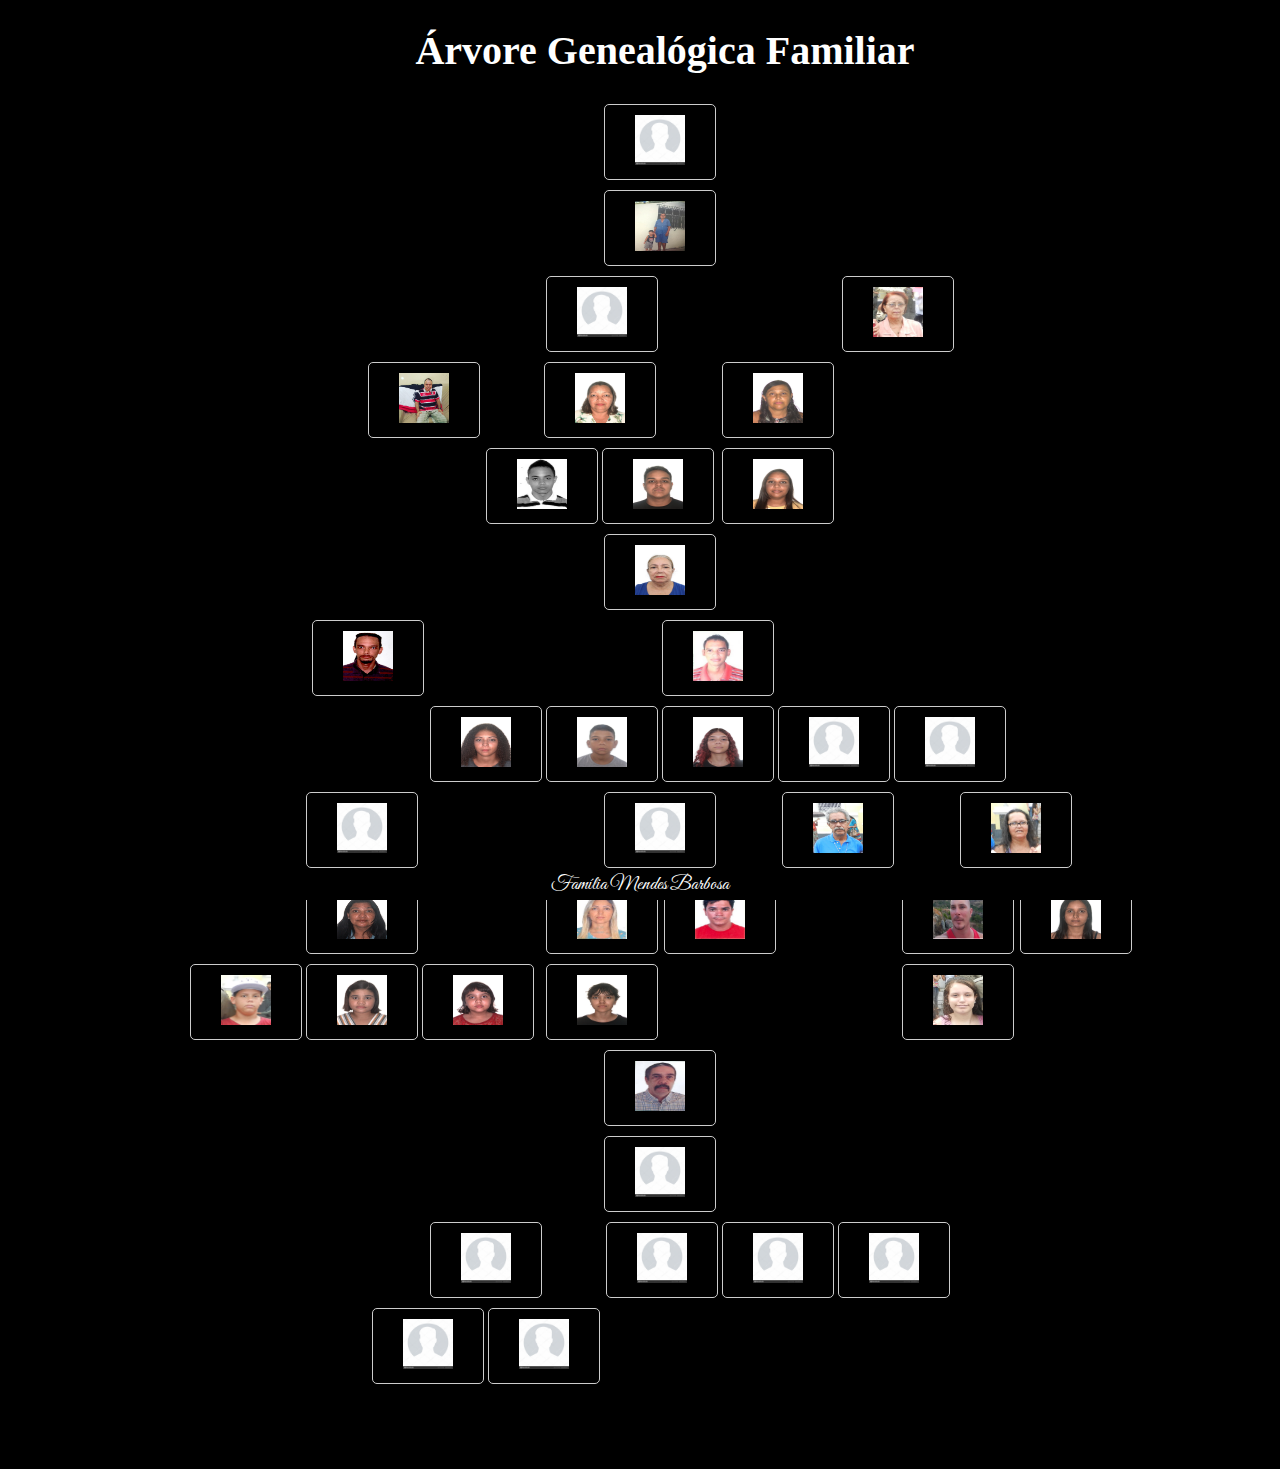
==== arvore.html @ 37d42b88 "atual foto jefferson" ====
<!DOCTYPE html>
<html lang="pt-BR">
<head>
    <meta charset="UTF-8">
    <meta name="viewport" content="width=device-width, initial-scale=1.0">
    <title>Árvore Genealógica Familiar</title>
    <link rel="stylesheet" href="style.css">
    
    <link rel="preconnect" href="https://fonts.googleapis.com">
    <link rel="preconnect" href="https://fonts.gstatic.com" crossorigin>
    <link href="https://fonts.googleapis.com/css2?family=Great+Vibes&display=swap" rel="stylesheet">
</head>
<body>
    <h1>Árvore Genealógica Familiar</h1>
    <div class="container">
        <div class="tree">
            <ul>
                <li>
                    <a href="#"><img class="foto" src="img/fotos/perfil.jpg" alt="Laurinda Maria de Lima" /></a>
                    <ul>
                        <li>
                            <a href="#"><img class="foto" src="img/fotos/jovita.jpg" alt="Jovita Maria Barbosa" /></a>
                            <ul class="horizontal">
                                <li>
                                    <a href="#"><img class="foto" src="img/fotos/perfil.jpg" alt="Jaime Mendes Barbosa" /></a>
                                    <ul>
                                        <li>
                                            <a href="#"><img class="foto" src="img/fotos/jefferson.jpeg" alt="Jefferson Mendes Barbosa" /></a>
                                        </li>
                                        <li>
                                            <a href="#"><img class="foto" src="img/fotos/jeanne.jpeg" alt="Jeanne Cícera Mendes Barbosa" /></a>
                                            <ul>
                                                <li><a href="#"><img class="foto" src="img/fotos/ithalo.jpeg" alt="Ithalo Jean Barbosa Valentim" /></a></li>
                                                <li><a href="#"><img class="foto" src="img/fotos/igor.jpeg" alt="Igor Ruan Barbosa Valentim" /></a></li>
                                            </ul>
                                        </li>
                                        <li>
                                            <a href="#"><img class="foto" src="img/fotos/roseanne.jpeg" alt="Roseanne Mendes Barbosa" /></a>
                                            <ul>
                                                <li><a href="#"><img class="foto" src="img/fotos/sabrinna.jpeg" alt="Sabrina Carréra Mendes" /></a></li>
                                            </ul>
                                        </li>
                                    </ul>
                                </li>
                                <li>
                                    <a href="#"><img class="foto" src="img/fotos/maria.jpg" alt="Maria José Mendes Barbosa" /></a>
                                </li>
                                <li>
                                    <a href="#"><img class="foto" src="img/fotos/joselia.jpeg" alt="Josélia Maria Barbosa da Silva" /></a>
                                    <ul>
                                        <li><a href="#"><img class="foto" src="img/fotos/silvaiv.jpeg" alt="José Francisco da Silva IV" /></a></li>
                                        <li>
                                            <a href="#"><img class="foto" src="img/fotos/dennizard.jpg" alt="Denyzard Francisco Barbosa da Silva" /></a>
                                            <ul>
                                                <li><a href="#"><img class="foto" src="img/fotos/nicole.jpeg" alt="Maria Nicolle Gabrielly Borges Barbosa" /></a></li>
                                                <li><a href="#"><img class="foto" src="img/fotos/nicolas.jpeg" alt="Nicollas Henrique Borges Barbosa" /></a></li>
                                                <li><a href="#"><img class="foto" src="img/fotos/heloysa.jpeg" alt="Maria Heloysa Borges Barbosa" /></a></li>
                                                <li><a href="#"><img class="foto" src="img/fotos/perfil.jpg" alt="Davi" /></a></li>
                                                <li><a href="#"><img class="foto" src="img/fotos/perfil.jpg" alt="Filho" /></a></li>
                                            </ul>
                                        </li>
                                    </ul>
                                </li>
                                <li>
                                    <a href="#"><img class="foto" src="img/fotos/perfil.jpg" alt="José Mendes Barbosa (Duda)" /></a>
                                    <ul>
                                        <li>
                                            <a href="#"><img class="foto" src="img/fotos/jaciara.jpeg" alt="Jaciara Mendes Barbosa" /></a>
                                            <ul>
                                                <li><a href="#"><img class="foto" src="img/fotos/joao.jpg" alt="João Vinícius Mendes de Macedo" /></a></li>
                                                <li><a href="#"><img class="foto" src="img/fotos/johanna.jpeg" alt="Johanna Mendes de Macêdo" /></a></li>
                                                <li><a href="#"><img class="foto" src="img/fotos/julianne.jpeg" alt="Julianne Hadassa Mendes de Macêdo" /></a></li>
                                            </ul>
                                        </li>
                                    </ul>
                                </li>
                                <li>
                                    <a href="#"><img class="foto" src="img/fotos/perfil.jpg" alt="Maurício Mendes Barbosa" /></a>
                                    <ul>
                                        <li>
                                            <a href="#"><img class="foto" src="img/fotos/marilia.jpg" alt="Marilia Gabriela de Oliveira Barbosa" /></a>
                                            <ul>
                                                <li><a href="#"><img class="foto" src="img/fotos/gabrielly.jpeg" alt="Gabrielle Barbosa de Menezes" /></a></li>
                                            </ul>
                                        </li>
                                        <li><a href="#"><img class="foto" src="img/fotos/mauriciojr.jpg" alt="Mauricio Mendes Barbosa Júnior" /></a></li>
                                    </ul>
                                </li>
                                <li>
                                    <a href="#"><img class="foto" src="img/fotos/oscar.jpg" alt="José Oscar Mendes Barbosa" /></a>
                                </li>
                                <li>
                                    <a href="#"><img class="foto" src="img/fotos/rosinete.jpg" alt="Rosinete Mendes Barbosa" /></a>
                                    <ul>
                                        <li>
                                            <a href="#"><img class="foto" src="img/fotos/rainer.jpg" alt="Rainer Barbosa" /></a>
                                            <ul>
                                                <li><a href="#"><img class="foto" src="img/fotos/jhennifer.jpg" alt="Jhennifer Leal Barbosa" /></a></li>
                                            </ul>
                                        </li>
                                        <li><a href="#"><img class="foto" src="img/fotos/marina.jpeg" alt="Marina Rosa Barbosa" /></a></li>
                                    </ul>
                                </li>
                                <li>
                                    <a href="#"><img class='foto' src="img/fotos/tiojorge.jpeg" alt="Jorge Luiz Mendes Barbosa" width="80" height="80" /></a>
                                </li>
                            </ul>
                        </li>
                        <li>
                            <a href="#"><img class="foto" src="img/fotos/perfil.jpg" alt="Tia Deca" /></a>
                            <ul>
                                <li>
                                    <a href="#"><img class="foto" src="img/fotos/perfil.jpg" alt="Tereza" /></a>
                                    <ul>
                                        <li><a href="#"><img class="foto" src="img/fotos/perfil.jpg" alt="Bruno" /></a></li>
                                        <li><a href="#"><img class="foto" src="img/fotos/perfil.jpg" alt="Humberto (Beto)" /></a></li>
                                    </ul>
                                </li>
                                <li><a href="#"><img class="foto" src="img/fotos/perfil.jpg" alt="Fernando" /></a></li>
                                <li><a href="#"><img class="foto" src="img/fotos/perfil.jpg" alt="Glória" /></a></li>
                                <li><a href="#"><img class="foto" src="img/fotos/perfil.jpg" alt="Daniel" /></a></li>
                            </ul>
                        </li>
                    </ul>
                </li>
            </ul>
        </div>
    </div>
    <footer class="footer">
        <a href="index.html" class="link-branco">Família Mendes Barbosa</a>
    </footer>
    <script src="script.js" defer></script>
</body>
</html>
---- style.css ----
body {
    font-family: monospace;
    background-color: #000000;
    color: #FFFFFF; /* Mantido branco para melhor legibilidade */
    background-image: url("img/tecnology.jpg");
    background-size: cover;
    background-position: center;
    background-repeat: no-repeat;
    text-align: center;
    font-size: 20px;
    margin: 0;
    padding: 0;
}

.container {
    margin: 100px;
    margin-top: 5px;
  
}

h1 {
    font-family: Cambria, Georgia, serif;
    color: #ffffff; /* Mantido branco para melhor legibilidade */
    margin-bottom: 10px;
    margin-left: 50px;
}

.tree {
    display: flex;
    justify-content: center;
    flex-direction: column; 
    align-items: center; 
    width: 100%; 
    overflow-x: auto; 
    max-width: 100%;  /* Permitir rolagem vertical */
}

.tree ul {
    padding-top: 10px;
    position: relative;
    transition: all 0.5s;
    font-size: 0.8em;
    width: auto; /* Permitir que a largura se ajuste ao conteúdo */
    margin: 0; /* Remover margens da lista */
    display: flex; /* Mudar para flex para alinhar horizontalmente */
    flex-wrap: wrap; /* Permitir que itens quebrem para a próxima linha, se necessário */
    justify-content: center; /* Centralizar os itens */
}

.tree li {
    text-align: center;
    list-style-type: none;
    position: relative;
    padding: 10px 2px 0 2px;
    transition: all 0.5s;
    cursor: pointer;
    white-space: nowrap; /* Permitir que o texto não quebre em várias linhas */
    width: auto; /* Permitir que a largura se ajuste ao conteúdo */
}

.tree li ul {
    display: none; /* Esconder filhos inicialmente */
    padding: 0; /* Remover padding dos filhos */
    margin: 0; /* Remover margens dos filhos */
    display: flex; /* Manter os filhos sempre na horizontal */
    flex-direction: row; /* Forçar exibição na horizontal */
}

.tree li a {
    border: 1px solid #ccc;
    padding: 10px 15px; /* Aumentado o padding para mais espaço */
    text-decoration: none;
    color: #050505c2; /* Texto mais escuro */
   
    display: inline-block; /* Permitir que o texto ocupe o espaço corretamente */
    border-radius: 5px;
    transition: all 0.5s;
    font-size: 14px; /* Aumentado para um tamanho mais legível */
    white-space: nowrap; /* Permitir que o texto não quebre em várias linhas */
    min-width: 80px; /* Definir uma largura mínima para os links */
}

.tree li a:hover {
    border: 1px solid #94c0d6;
    color: #94c0d6;
}

/* Estilo específico para os filhos de Jovita */
.tree li a:hover + ul {
    display: flex; 
    justify-content: center;
    padding: 0;
    flex-direction: row; /* Manter na horizontal ao clicar */
}

/* Responsividade */
@media (max-width: 768px) {
    body {
        font-size: 14px;
    }

    h1 {
        font-size: 24px;
        margin-bottom: 10px;
    }

    .tree {
        flex-direction: column;
        align-items: center;
    }

    .tree ul {
        font-size: 1em;
        padding: 0;
    }

    .tree li {
        display: block;
        padding: 5px;
        white-space: normal; /* Permitir que os nomes quebrem para várias linhas */
    }

    .tree li a {
        font-size: 12px;
        padding: 3px 6px;
        white-space: normal; /* Permitir que o texto quebre em várias linhas */
        min-width: auto; /* Ajustar a largura mínima para melhor visualização em mobile */
    }
}

.footer {
    font-family: "Great Vibes", cursive;
    font-size: 20px;
    position: fixed;
    bottom: 0;
    left: 0;
    width: 100%;
    background-color: #000000;
    color: white;
    text-align: center;
    padding: 3px 0;
}

.foto {
    width: 50px; /* Tamanho inicial */
    height: 50px;
    transition: transform 0.3s ease; /* Efeito suave ao aumentar */
}

.foto:hover {
    transform: scale(1.5); /* Aumenta 50% quando o mouse passa por cima */
}
.link-branco {
    color: white;
    text-decoration: none; /* Remove o sublinhado */
}
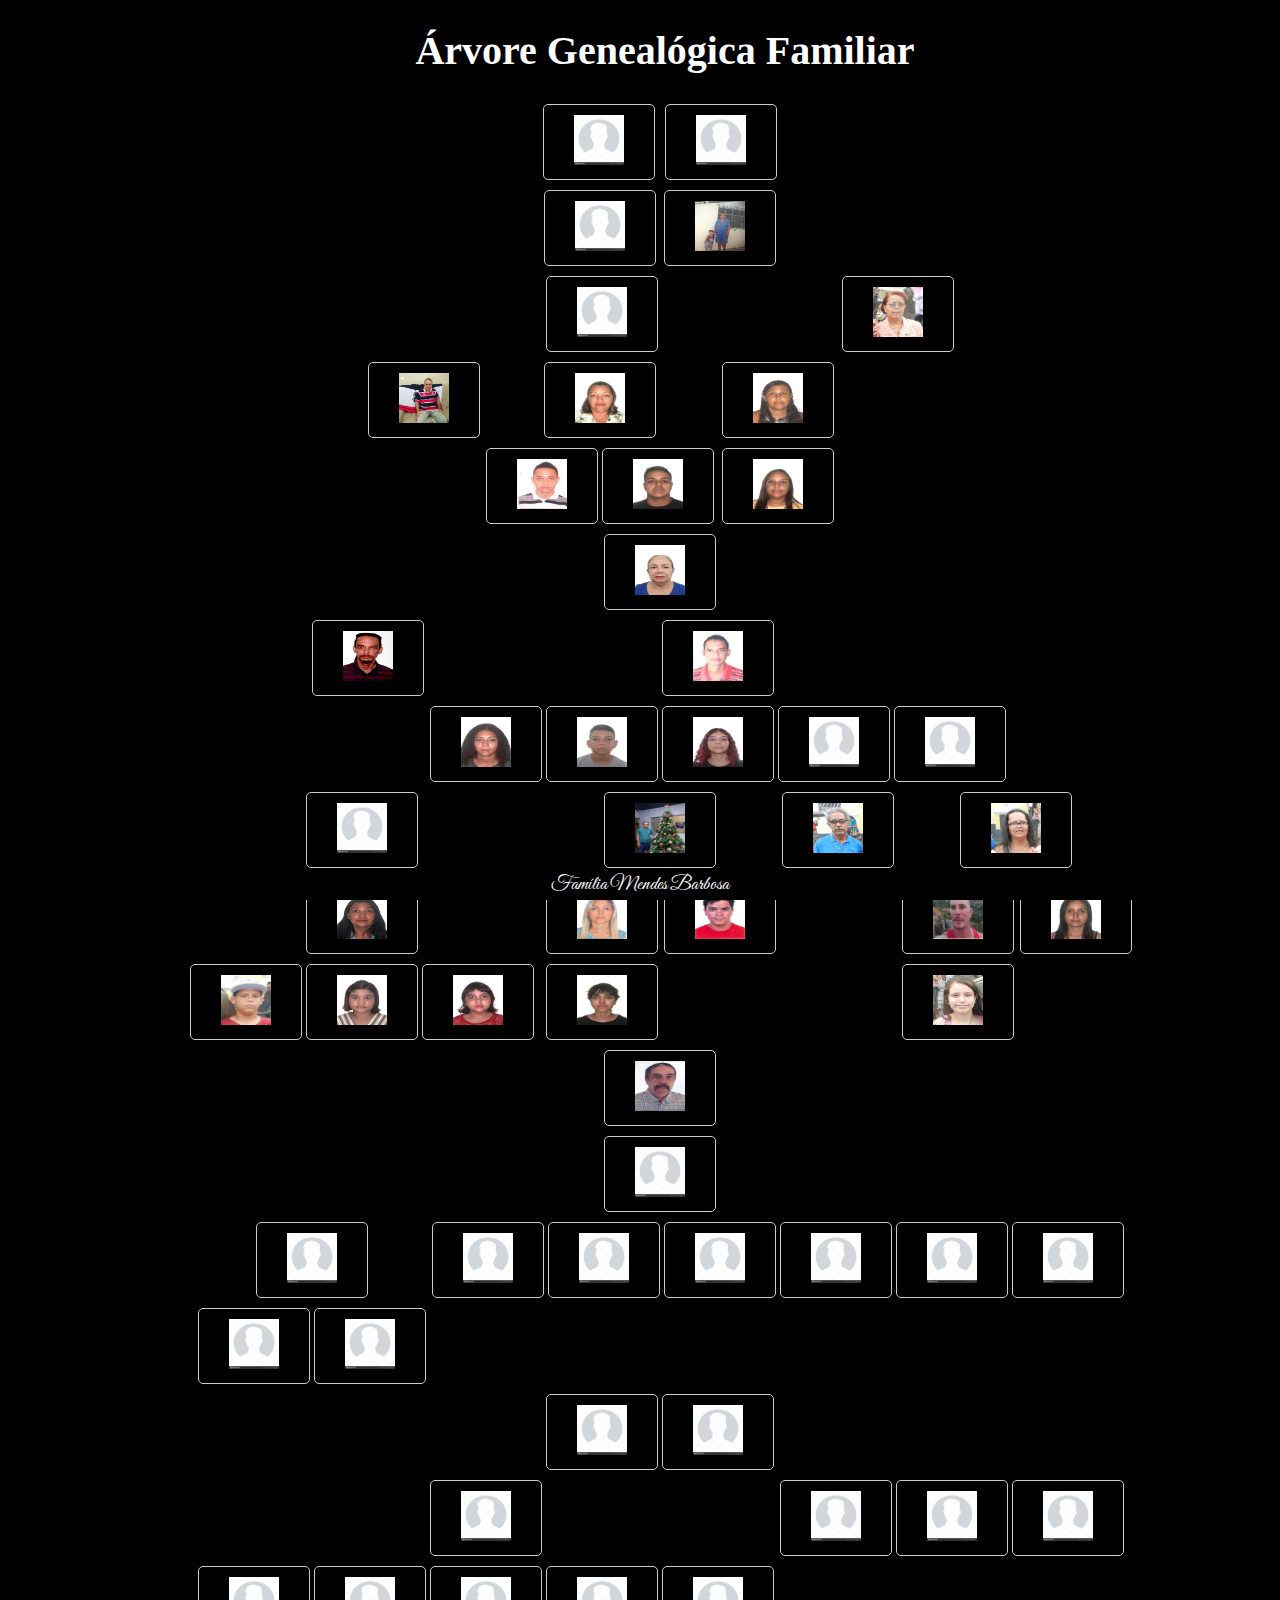
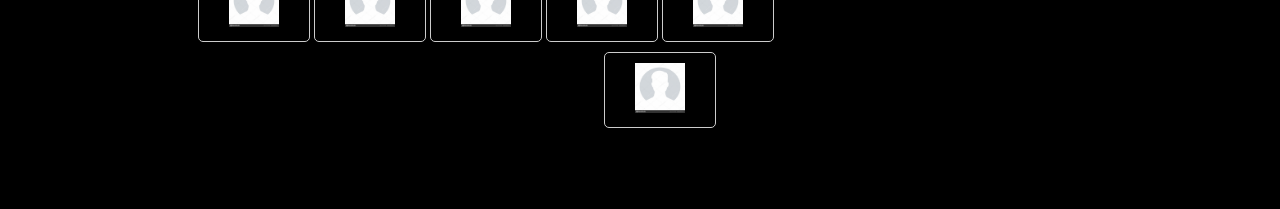
==== commit 2a319d76: "novas atualizacoes" ====
--- a/arvore.html
+++ b/arvore.html
@@ -16,9 +16,12 @@
         <div class="tree">
             <ul>
                 <li>
+                    <a href="#"><img class="foto" src="img/fotos/perfil.jpg" alt="João Antônio de Lima" /></a>
                     <a href="#"><img class="foto" src="img/fotos/perfil.jpg" alt="Laurinda Maria de Lima" /></a>
                     <ul>
+                        
                         <li>
+                            <a href="zemendes.html"><img class="foto" src="img/fotos/perfil.jpg" alt="José Mendes Barbosa" /></a>
                             <a href="#"><img class="foto" src="img/fotos/jovita.jpg" alt="Jovita Maria Barbosa" /></a>
                             <ul class="horizontal">
                                 <li>
@@ -43,7 +46,7 @@
                                     </ul>
                                 </li>
                                 <li>
-                                    <a href="#"><img class="foto" src="img/fotos/maria.jpg" alt="Maria José Mendes Barbosa" /></a>
+                                    <a href="#"><img class="foto" src="img/fotos/maria.jpg" alt="Maria José Mendes Barbosa (Dedinha)" /></a>
                                 </li>
                                 <li>
                                     <a href="#"><img class="foto" src="img/fotos/joselia.jpeg" alt="Josélia Maria Barbosa da Silva" /></a>
@@ -62,7 +65,7 @@
                                     </ul>
                                 </li>
                                 <li>
-                                    <a href="#"><img class="foto" src="img/fotos/perfil.jpg" alt="José Mendes Barbosa (Duda)" /></a>
+                                    <a href="#"><img class="foto" src="img/fotos/perfil.jpg" alt="José Mendes Barbosa Filho (Duda)" /></a>
                                     <ul>
                                         <li>
                                             <a href="#"><img class="foto" src="img/fotos/jaciara.jpeg" alt="Jaciara Mendes Barbosa" /></a>
@@ -75,7 +78,7 @@
                                     </ul>
                                 </li>
                                 <li>
-                                    <a href="#"><img class="foto" src="img/fotos/perfil.jpg" alt="Maurício Mendes Barbosa" /></a>
+                                    <a href="#"><img class="foto" src="img/fotos/mauricio.jpeg" alt="Maurício Mendes Barbosa" /></a>
                                     <ul>
                                         <li>
                                             <a href="#"><img class="foto" src="img/fotos/marilia.jpg" alt="Marilia Gabriela de Oliveira Barbosa" /></a>
@@ -90,7 +93,7 @@
                                     <a href="#"><img class="foto" src="img/fotos/oscar.jpg" alt="José Oscar Mendes Barbosa" /></a>
                                 </li>
                                 <li>
-                                    <a href="#"><img class="foto" src="img/fotos/rosinete.jpg" alt="Rosinete Mendes Barbosa" /></a>
+                                    <a href="#"><img class="foto" src="img/fotos/rosinete.jpg" alt="Rosinete Mendes Barbosa (Rosa)" /></a>
                                     <ul>
                                         <li>
                                             <a href="#"><img class="foto" src="img/fotos/rainer.jpg" alt="Rainer Barbosa" /></a>
@@ -117,9 +120,37 @@
                                     </ul>
                                 </li>
                                 <li><a href="#"><img class="foto" src="img/fotos/perfil.jpg" alt="Fernando" /></a></li>
+                                <li><a href="#"><img class="foto" src="img/fotos/perfil.jpg" alt="Ana" /></a></li>
+                                <li><a href="#"><img class="foto" src="img/fotos/perfil.jpg" alt="Rosa" /></a></li>
                                 <li><a href="#"><img class="foto" src="img/fotos/perfil.jpg" alt="Glória" /></a></li>
+                                <li><a href="#"><img class="foto" src="img/fotos/perfil.jpg" alt="Lêda"/></a></li>
+                                <li><a href="#"><img class="foto" src="img/fotos/perfil.jpg" alt="Cláudio"/></a></li>
+                                <li><a href="#"><img class="foto" src="img/fotos/perfil.jpg" alt="Deise"/></a></li>
                                 <li><a href="#"><img class="foto" src="img/fotos/perfil.jpg" alt="Daniel" /></a></li>
                             </ul>
+                        </li>
+                        <li>
+                            <a href="#"><img class="foto" src="img/fotos/perfil.jpg" alt="José Antônio" /></a>
+                            <ul>
+                                <li><a href="#"><img class="foto" src="img/fotos/perfil.jpg" alt="Guga" /></a></li>
+                                <li><a href="#"><img class="foto" src="img/fotos/perfil.jpg" alt="Lêga" /></a></li>
+                                <li><a href="#"><img class="foto" src="img/fotos/perfil.jpg" alt="Márcia" /></a></li>
+                                <li><a href="#"><img class="foto" src="img/fotos/perfil.jpg" alt="Mércia" /></a></li>
+                                <li><a href="#"><img class="foto" src="img/fotos/perfil.jpg" alt="Nioso" /></a></li>
+                                
+                            </ul>
+                        </li>
+                        <li>
+                            <a href="#"><img class="foto" src="img/fotos/perfil.jpg" alt="Joaquim" /></a>
+                        </li>
+                        <li>
+                            <a href="#"><img class="foto" src="img/fotos/perfil.jpg" alt="Irene" /></a>
+                        </li>
+                        <li>
+                            <a href="#"><img class="foto" src="img/fotos/perfil.jpg" alt="Bila" /></a>
+                        </li>
+                        <li>
+                            <a href="#"><img class="foto" src="img/fotos/perfil.jpg" alt="Biuzinha" /></a>
                         </li>
                     </ul>
                 </li>
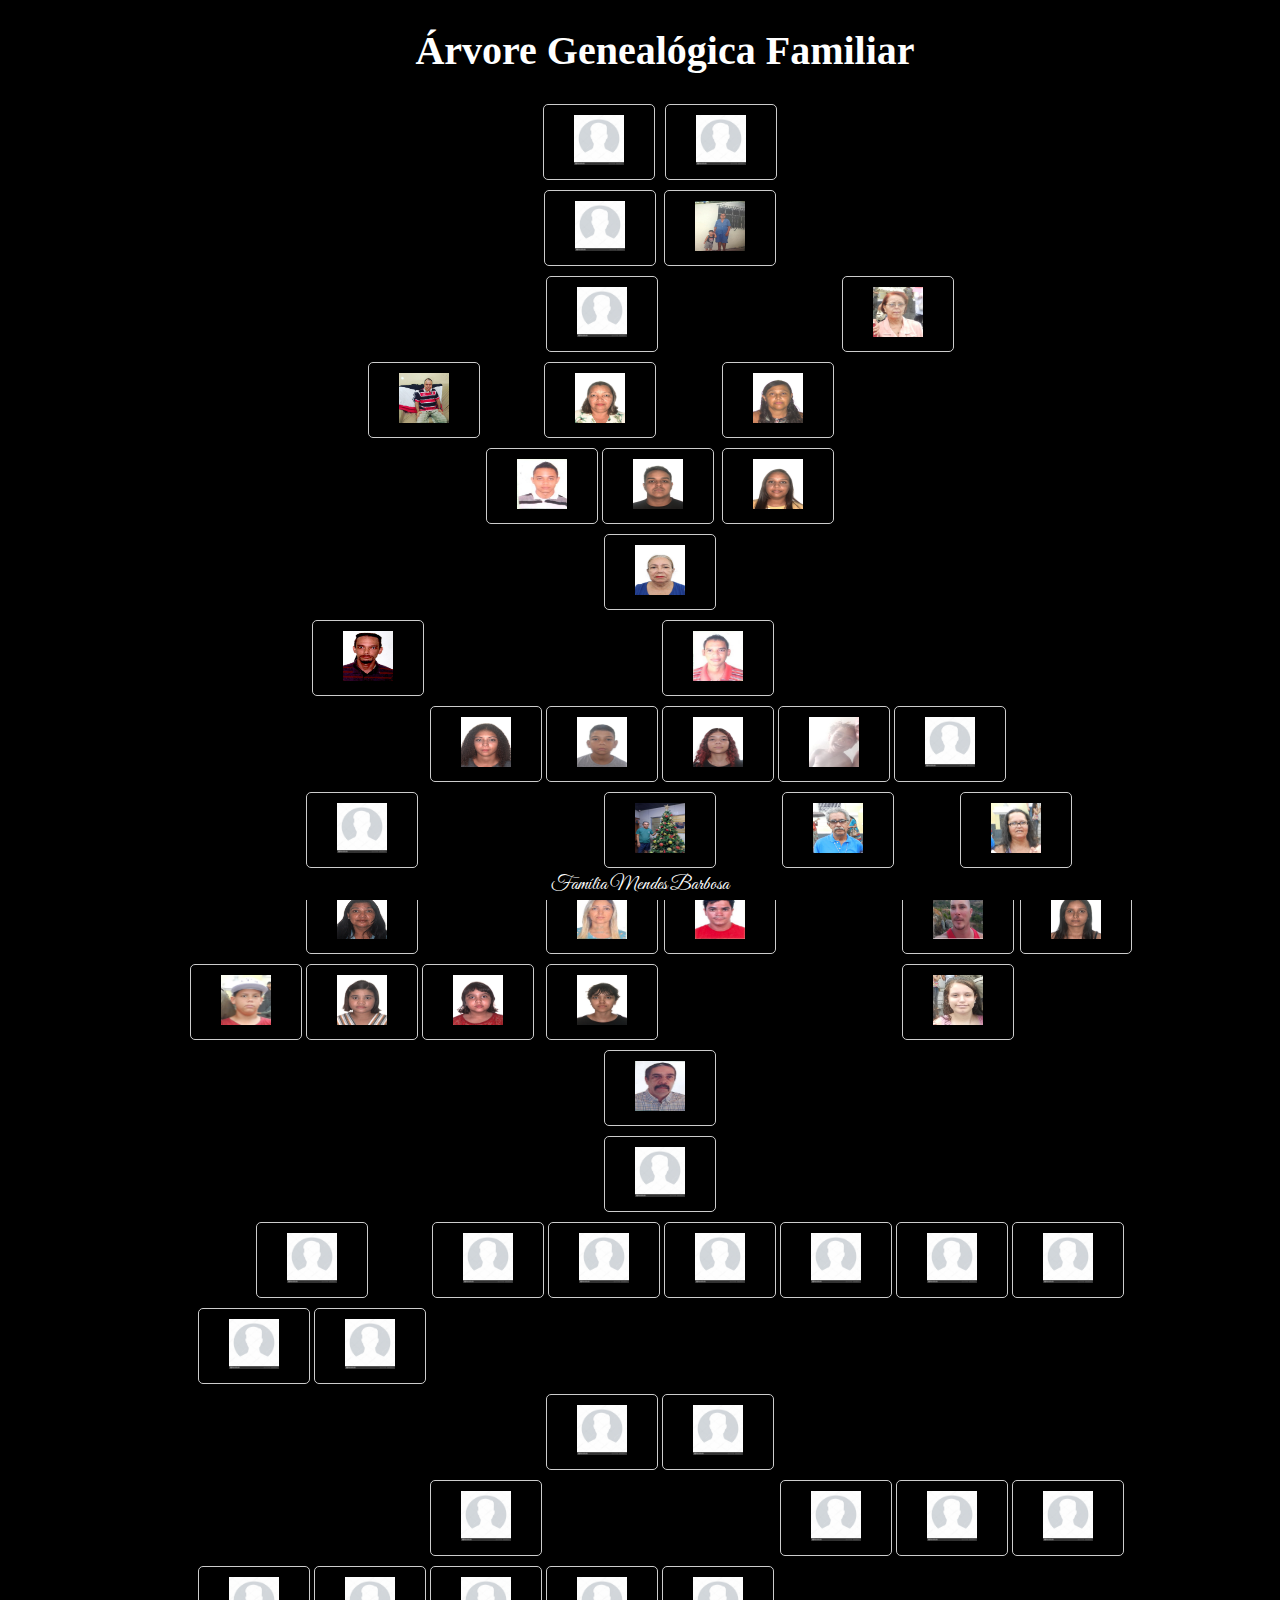
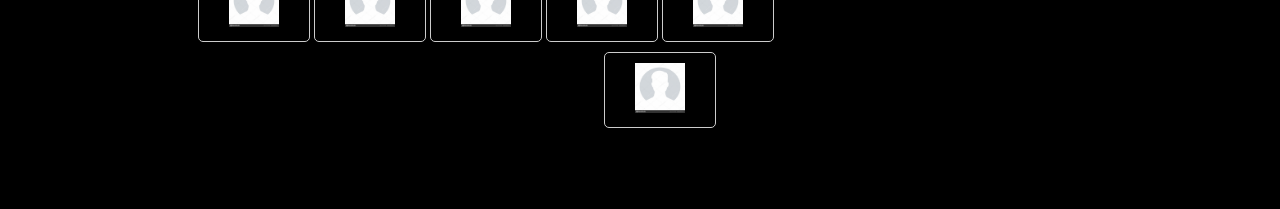
==== commit 67d5a590: "foto davi" ====
--- a/arvore.html
+++ b/arvore.html
@@ -58,8 +58,8 @@
                                                 <li><a href="#"><img class="foto" src="img/fotos/nicole.jpeg" alt="Maria Nicolle Gabrielly Borges Barbosa" /></a></li>
                                                 <li><a href="#"><img class="foto" src="img/fotos/nicolas.jpeg" alt="Nicollas Henrique Borges Barbosa" /></a></li>
                                                 <li><a href="#"><img class="foto" src="img/fotos/heloysa.jpeg" alt="Maria Heloysa Borges Barbosa" /></a></li>
-                                                <li><a href="#"><img class="foto" src="img/fotos/perfil.jpg" alt="Davi" /></a></li>
-                                                <li><a href="#"><img class="foto" src="img/fotos/perfil.jpg" alt="Filho" /></a></li>
+                                                <li><a href="#"><img class="foto" src="img/fotos/davi.jpg" alt="Davi" /></a></li>
+                                                <li><a href="#"><img class="foto" src="img/fotos/perfil.jpg" alt="Filha" /></a></li>
                                             </ul>
                                         </li>
                                     </ul>
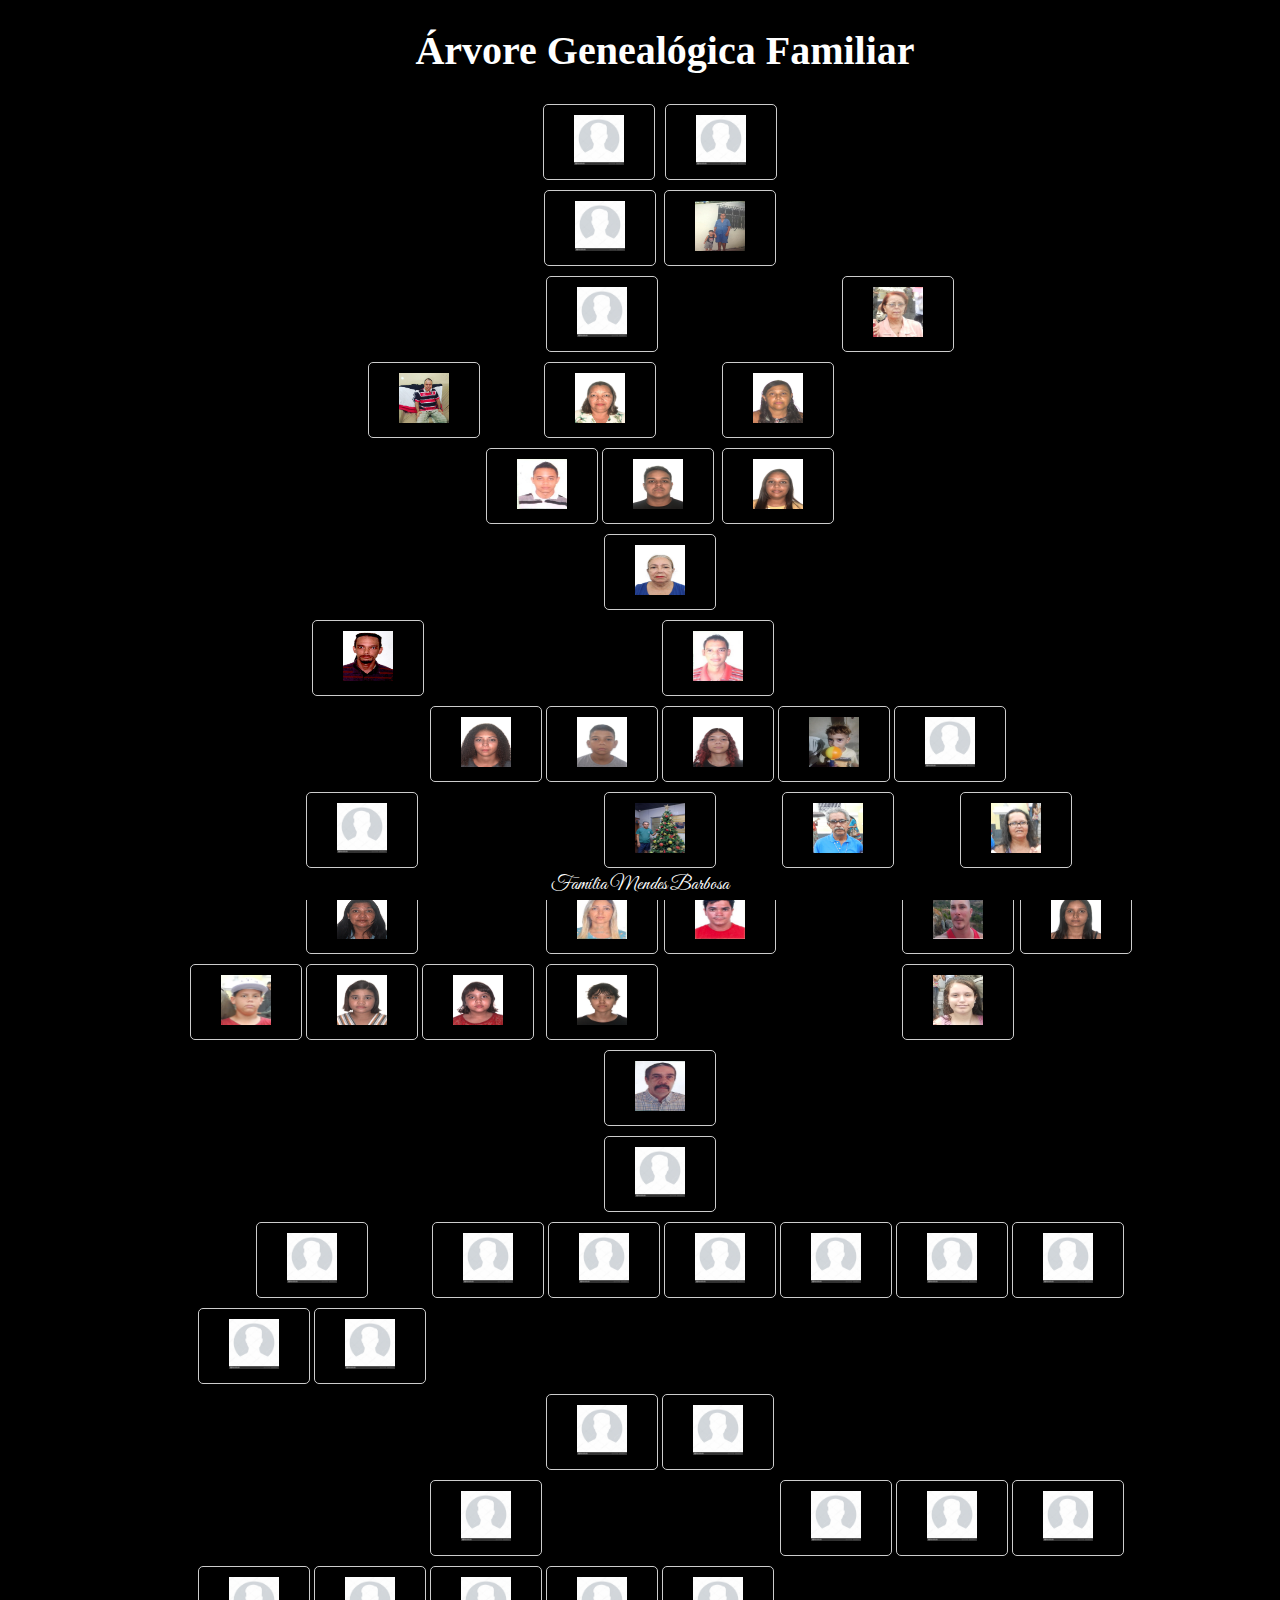
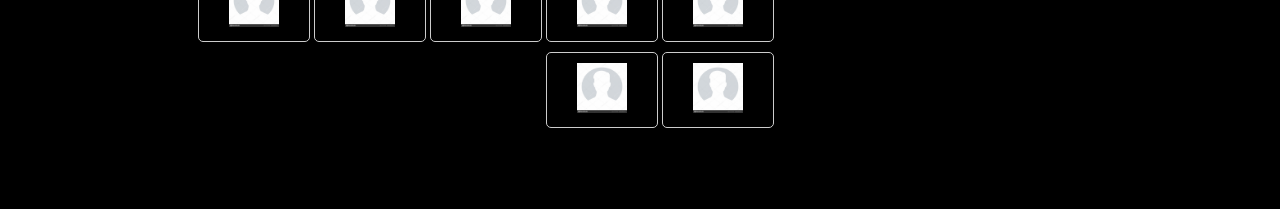
==== commit bf86a93d: "adicionando" ====
--- a/arvore.html
+++ b/arvore.html
@@ -110,7 +110,7 @@
                             </ul>
                         </li>
                         <li>
-                            <a href="#"><img class="foto" src="img/fotos/perfil.jpg" alt="Tia Deca" /></a>
+                            <a href="#"><img class="foto" src="img/fotos/perfil.jpg" alt="Josefa (Deca)" /></a>
                             <ul>
                                 <li>
                                     <a href="#"><img class="foto" src="img/fotos/perfil.jpg" alt="Tereza" /></a>
@@ -147,10 +147,13 @@
                             <a href="#"><img class="foto" src="img/fotos/perfil.jpg" alt="Irene" /></a>
                         </li>
                         <li>
-                            <a href="#"><img class="foto" src="img/fotos/perfil.jpg" alt="Bila" /></a>
+                            <a href="#"><img class="foto" src="img/fotos/perfil.jpg" alt="Noemia (Bila)" /></a>
                         </li>
                         <li>
-                            <a href="#"><img class="foto" src="img/fotos/perfil.jpg" alt="Biuzinha" /></a>
+                            <a href="#"><img class="foto" src="img/fotos/perfil.jpg" alt="Severina (Biuzinha)" /></a>
+                        </li>
+                        <li>
+                            <a href="#"><img class="foto" src="img/fotos/perfil.jpg" alt="Júlia" /></a>
                         </li>
                     </ul>
                 </li>
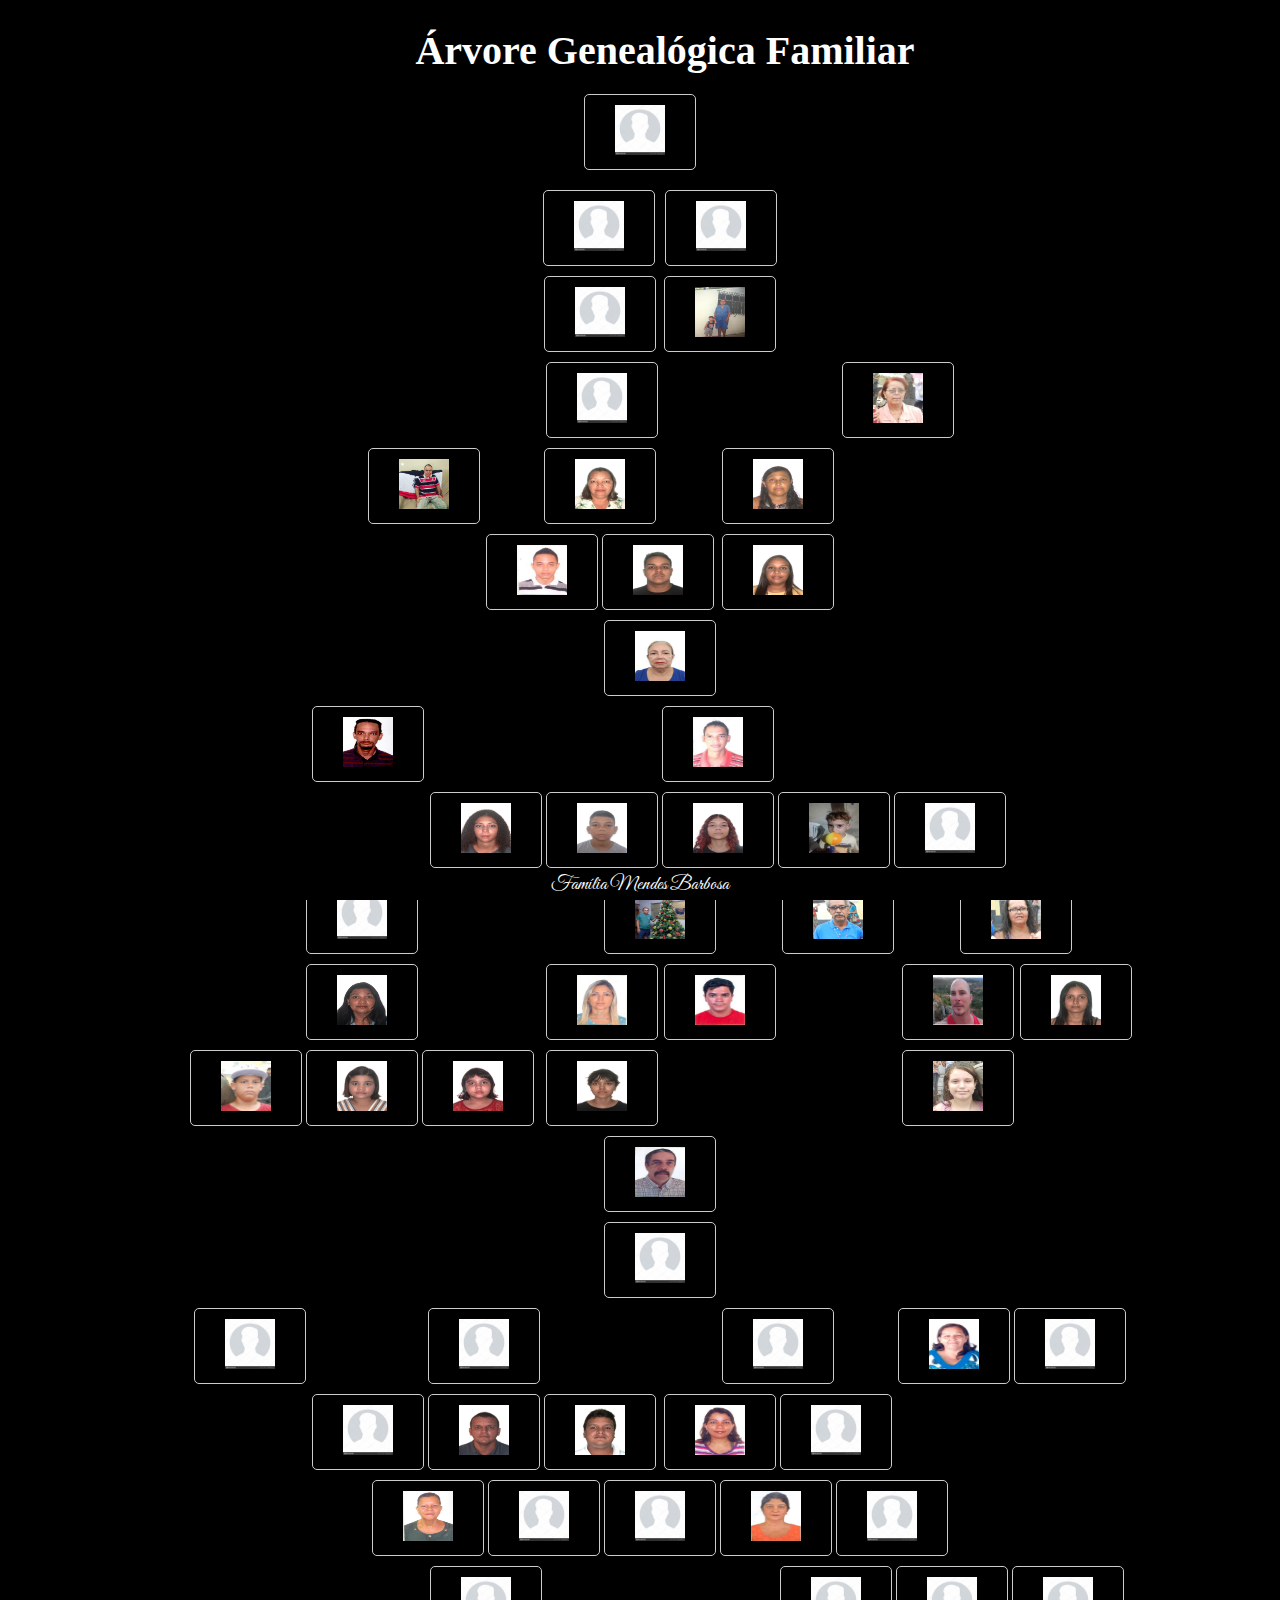
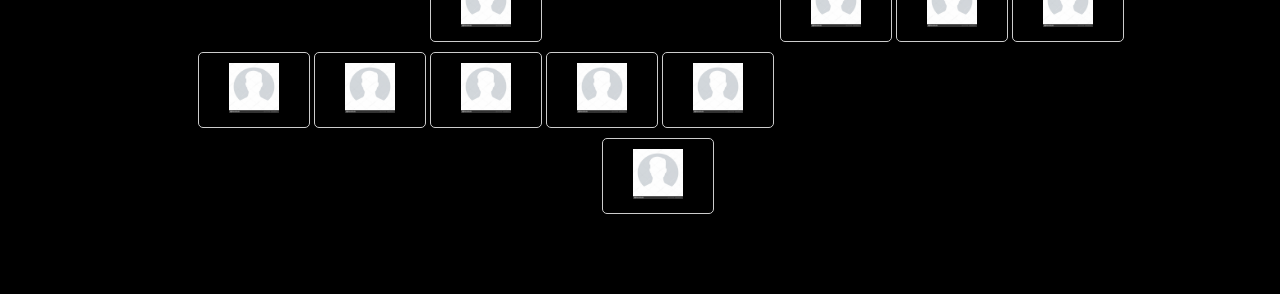
==== commit 688374f8: "adicionando mais pessoas" ====
--- a/arvore.html
+++ b/arvore.html
@@ -14,10 +14,13 @@
     <h1>Árvore Genealógica Familiar</h1>
     <div class="container">
         <div class="tree">
+            <li>
+                <a href="#"><img class="foto" src="img/fotos/perfil.jpg" alt="Maria" /></a>
+            </li>
             <ul>
                 <li>
                     <a href="#"><img class="foto" src="img/fotos/perfil.jpg" alt="João Antônio de Lima" /></a>
-                    <a href="#"><img class="foto" src="img/fotos/perfil.jpg" alt="Laurinda Maria de Lima" /></a>
+                    <a href="#"><img class="foto" src="img/fotos/perfil.jpg" alt="Laurinda Rodrigues de Lima" /></a>
                     <ul>
                         
                         <li>
@@ -110,22 +113,34 @@
                             </ul>
                         </li>
                         <li>
-                            <a href="#"><img class="foto" src="img/fotos/perfil.jpg" alt="Josefa (Deca)" /></a>
+                            
+                            <a href="#"><img class="foto" src="img/fotos/perfil.jpg" alt="Josefa Maria dos Santos (Deca)" /></a>
                             <ul>
+                               <li><a href="#"><img class="foto" src="img/fotos/perfil.jpg" alt="Walter Rodrigues dos Santos" /></a></li> 
                                 <li>
-                                    <a href="#"><img class="foto" src="img/fotos/perfil.jpg" alt="Tereza" /></a>
+                                    <a href="#"><img class="foto" src="img/fotos/perfil.jpg" alt="Tereza Cristina Rodrigues da Silva" /></a>
                                     <ul>
                                         <li><a href="#"><img class="foto" src="img/fotos/perfil.jpg" alt="Bruno" /></a></li>
-                                        <li><a href="#"><img class="foto" src="img/fotos/perfil.jpg" alt="Humberto (Beto)" /></a></li>
+                                        <li><a href="#"><img class="foto" src="img/fotos/beto.jpeg" alt="Humberto (Beto)" /></a></li>
+                                        <li><a href="#"><img class="foto" src="img/fotos/lucas.jpeg" alt="Lucas Rodrigues Monteiro da Silva" /></a></li>
                                     </ul>
                                 </li>
-                                <li><a href="#"><img class="foto" src="img/fotos/perfil.jpg" alt="Fernando" /></a></li>
-                                <li><a href="#"><img class="foto" src="img/fotos/perfil.jpg" alt="Ana" /></a></li>
+
+                                <li>
+                                    <a href="#"><img class="foto" src="img/fotos/perfil.jpg" alt="Carlos Fernando Rodrigues dos Santos" /></a>
+                                    <ul>
+                                        <li><a href="#"><img class="foto" src="img/fotos/karina.jpeg" alt="Karina Alves dos Santos Lima" /></a></li>
+                                        <li><a href="#"><img class="foto" src="img/fotos/perfil.jpg" alt="Thiago Alves dos Santos" /></a></li>
+                                       
+                                    </ul>
+                                </li>
+                                
+                                <li><a href="#"><img class="foto" src="img/fotos/ana.jpeg" alt="Ana Maria Rodrigues Barros" /></a></li>
                                 <li><a href="#"><img class="foto" src="img/fotos/perfil.jpg" alt="Rosa" /></a></li>
-                                <li><a href="#"><img class="foto" src="img/fotos/perfil.jpg" alt="Glória" /></a></li>
+                                <li><a href="#"><img class="foto" src="img/fotos/gloria.jpeg" alt="Gloria Maria Rodrigues Fonte" /></a></li>
                                 <li><a href="#"><img class="foto" src="img/fotos/perfil.jpg" alt="Lêda"/></a></li>
                                 <li><a href="#"><img class="foto" src="img/fotos/perfil.jpg" alt="Cláudio"/></a></li>
-                                <li><a href="#"><img class="foto" src="img/fotos/perfil.jpg" alt="Deise"/></a></li>
+                                <li><a href="#"><img class="foto" src="img/fotos/dayse.jpeg" alt="Dayse Maria Rodrigues dos Santos"/></a></li>
                                 <li><a href="#"><img class="foto" src="img/fotos/perfil.jpg" alt="Daniel" /></a></li>
                             </ul>
                         </li>
@@ -153,7 +168,7 @@
                             <a href="#"><img class="foto" src="img/fotos/perfil.jpg" alt="Severina (Biuzinha)" /></a>
                         </li>
                         <li>
-                            <a href="#"><img class="foto" src="img/fotos/perfil.jpg" alt="Júlia" /></a>
+                            
                         </li>
                     </ul>
                 </li>
--- a/style.css
+++ b/style.css
@@ -11,6 +11,7 @@
     margin: 0;
     padding: 0;
 }
+
 
 .container {
     margin: 100px;
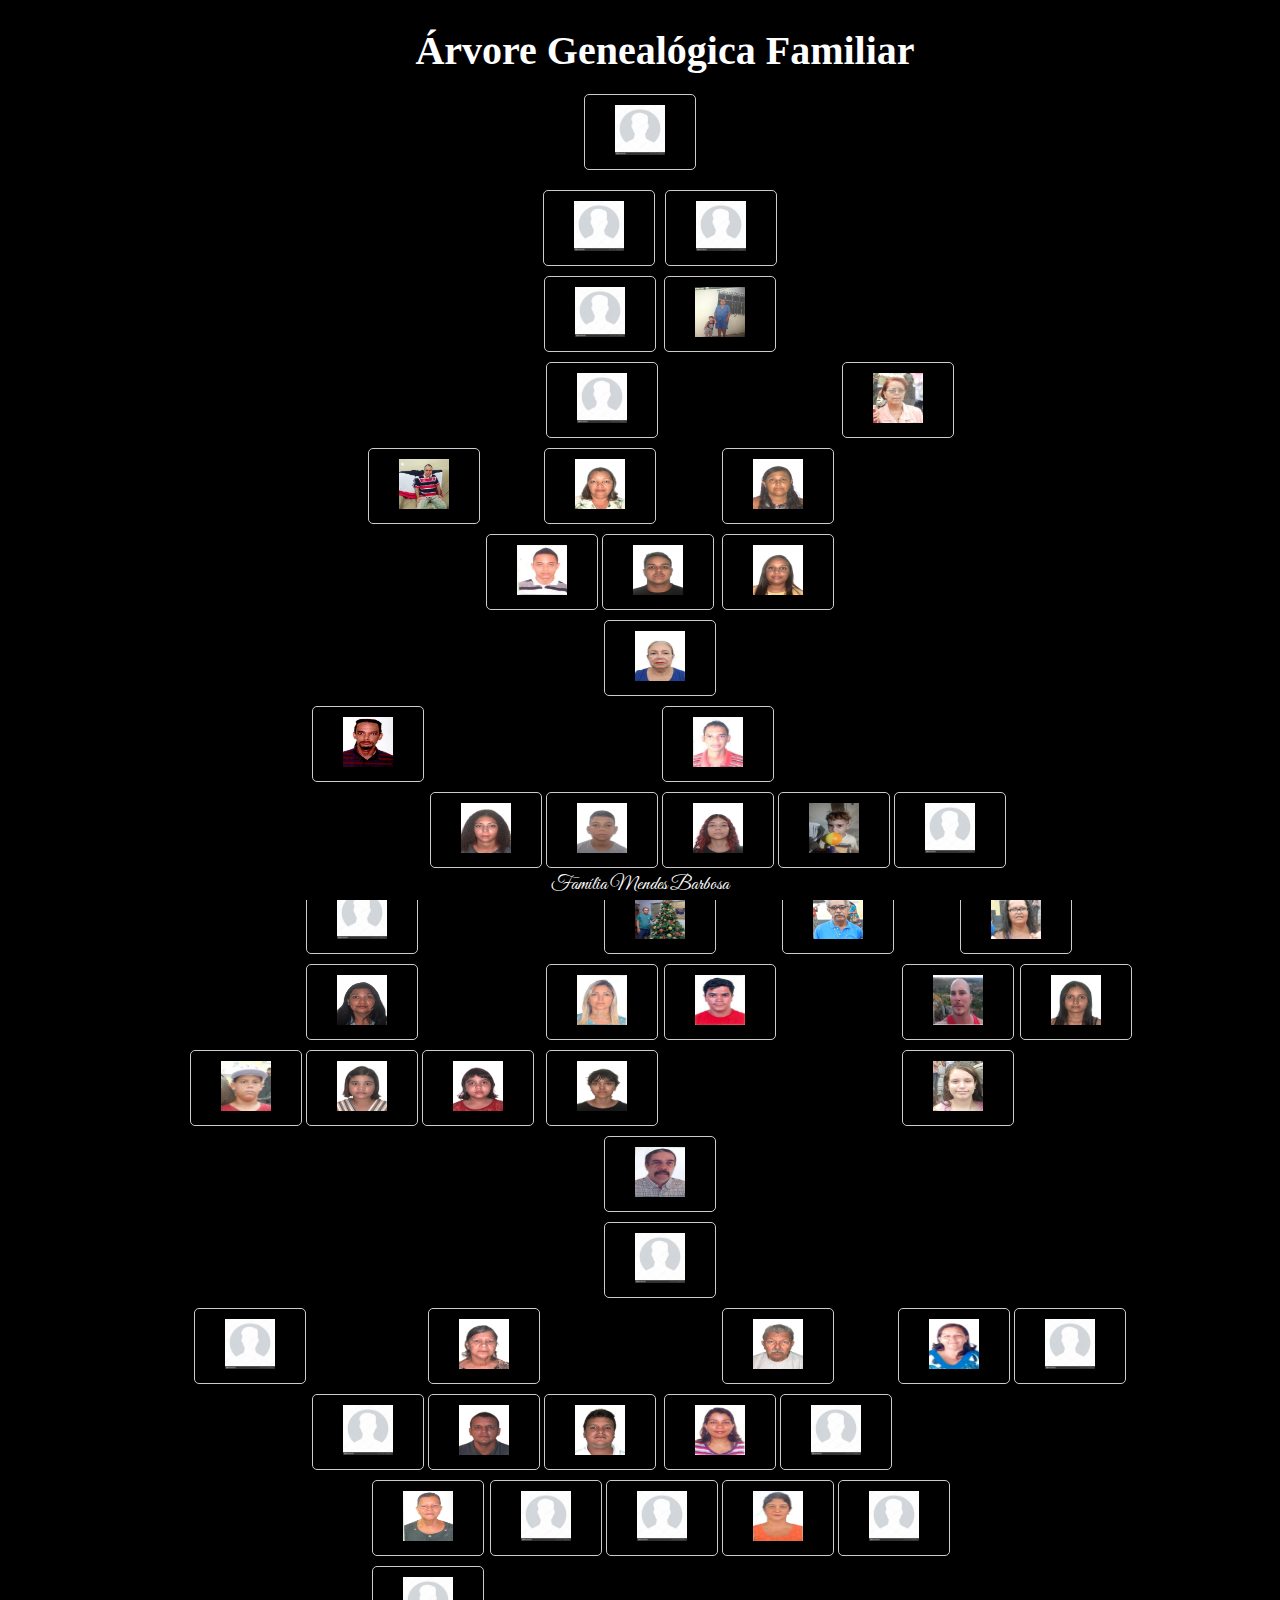
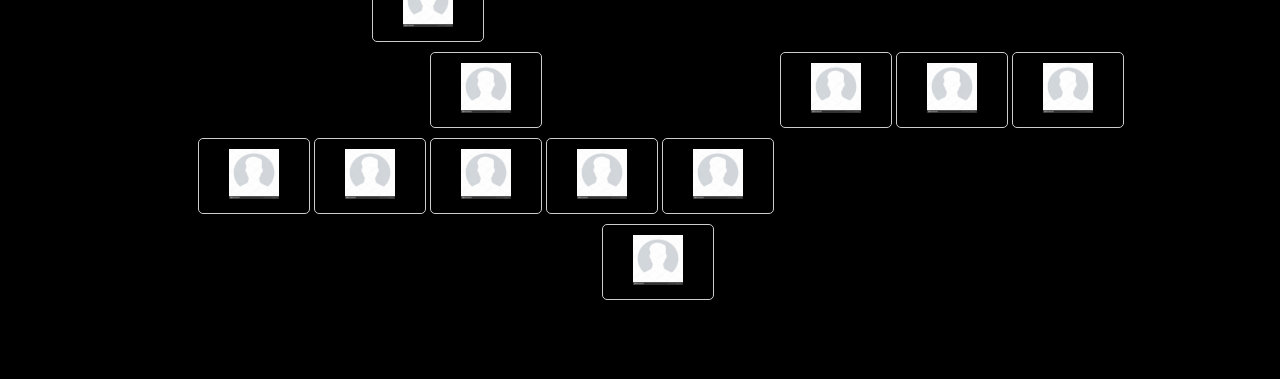
==== commit 069d6f43: "adicionando mais" ====
--- a/arvore.html
+++ b/arvore.html
@@ -61,8 +61,8 @@
                                                 <li><a href="#"><img class="foto" src="img/fotos/nicole.jpeg" alt="Maria Nicolle Gabrielly Borges Barbosa" /></a></li>
                                                 <li><a href="#"><img class="foto" src="img/fotos/nicolas.jpeg" alt="Nicollas Henrique Borges Barbosa" /></a></li>
                                                 <li><a href="#"><img class="foto" src="img/fotos/heloysa.jpeg" alt="Maria Heloysa Borges Barbosa" /></a></li>
-                                                <li><a href="#"><img class="foto" src="img/fotos/davi.jpg" alt="Davi" /></a></li>
-                                                <li><a href="#"><img class="foto" src="img/fotos/perfil.jpg" alt="Filha" /></a></li>
+                                                <li><a href="#"><img class="foto" src="img/fotos/davi.jpg" alt="Davi Borges Barbosa" /></a></li>
+                                                <li><a href="#"><img class="foto" src="img/fotos/perfil.jpg" alt="Maria Eduarda" /></a></li>
                                             </ul>
                                         </li>
                                     </ul>
@@ -118,7 +118,7 @@
                             <ul>
                                <li><a href="#"><img class="foto" src="img/fotos/perfil.jpg" alt="Walter Rodrigues dos Santos" /></a></li> 
                                 <li>
-                                    <a href="#"><img class="foto" src="img/fotos/perfil.jpg" alt="Tereza Cristina Rodrigues da Silva" /></a>
+                                    <a href="#"><img class="foto" src="img/fotos/tereza.jpeg" alt="Tereza Cristina Rodrigues da Silva" /></a>
                                     <ul>
                                         <li><a href="#"><img class="foto" src="img/fotos/perfil.jpg" alt="Bruno" /></a></li>
                                         <li><a href="#"><img class="foto" src="img/fotos/beto.jpeg" alt="Humberto (Beto)" /></a></li>
@@ -127,7 +127,7 @@
                                 </li>
 
                                 <li>
-                                    <a href="#"><img class="foto" src="img/fotos/perfil.jpg" alt="Carlos Fernando Rodrigues dos Santos" /></a>
+                                    <a href="#"><img class="foto" src="img/fotos/fernando.jpeg" alt="Carlos Fernando Rodrigues dos Santos" /></a>
                                     <ul>
                                         <li><a href="#"><img class="foto" src="img/fotos/karina.jpeg" alt="Karina Alves dos Santos Lima" /></a></li>
                                         <li><a href="#"><img class="foto" src="img/fotos/perfil.jpg" alt="Thiago Alves dos Santos" /></a></li>
@@ -137,7 +137,12 @@
                                 
                                 <li><a href="#"><img class="foto" src="img/fotos/ana.jpeg" alt="Ana Maria Rodrigues Barros" /></a></li>
                                 <li><a href="#"><img class="foto" src="img/fotos/perfil.jpg" alt="Rosa" /></a></li>
-                                <li><a href="#"><img class="foto" src="img/fotos/gloria.jpeg" alt="Gloria Maria Rodrigues Fonte" /></a></li>
+                                <li>
+                                    <a href="#"><img class="foto" src="img/fotos/gloria.jpeg" alt="Gloria Maria Rodrigues Fonte" /></a>
+                                    <ul>
+                                        <li><a href="#"><img class="foto" src="img/fotos/perfil.jpg" alt="Esdras" /></a></li>
+                                    </ul>
+                                </li>
                                 <li><a href="#"><img class="foto" src="img/fotos/perfil.jpg" alt="Lêda"/></a></li>
                                 <li><a href="#"><img class="foto" src="img/fotos/perfil.jpg" alt="Cláudio"/></a></li>
                                 <li><a href="#"><img class="foto" src="img/fotos/dayse.jpeg" alt="Dayse Maria Rodrigues dos Santos"/></a></li>
@@ -147,11 +152,11 @@
                         <li>
                             <a href="#"><img class="foto" src="img/fotos/perfil.jpg" alt="José Antônio" /></a>
                             <ul>
-                                <li><a href="#"><img class="foto" src="img/fotos/perfil.jpg" alt="Guga" /></a></li>
-                                <li><a href="#"><img class="foto" src="img/fotos/perfil.jpg" alt="Lêga" /></a></li>
-                                <li><a href="#"><img class="foto" src="img/fotos/perfil.jpg" alt="Márcia" /></a></li>
-                                <li><a href="#"><img class="foto" src="img/fotos/perfil.jpg" alt="Mércia" /></a></li>
-                                <li><a href="#"><img class="foto" src="img/fotos/perfil.jpg" alt="Nioso" /></a></li>
+                                <li><a href="#"><img class="foto" src="img/fotos/perfil.jpg" alt="Denizard (Guga)" /></a></li>
+                                <li><a href="#"><img class="foto" src="img/fotos/perfil.jpg" alt="Ajenilda (Lêga)(Gêmia)" /></a></li>
+                                <li><a href="#"><img class="foto" src="img/fotos/perfil.jpg" alt="Ajenildo (Gêmio)" /></a></li>
+                                <li><a href="#"><img class="foto" src="img/fotos/perfil.jpg" alt="Márcia (Gêmeas)" /></a></li>
+                                <li><a href="#"><img class="foto" src="img/fotos/perfil.jpg" alt="Mércia (Gêmeas)" /></a></li>
                                 
                             </ul>
                         </li>
